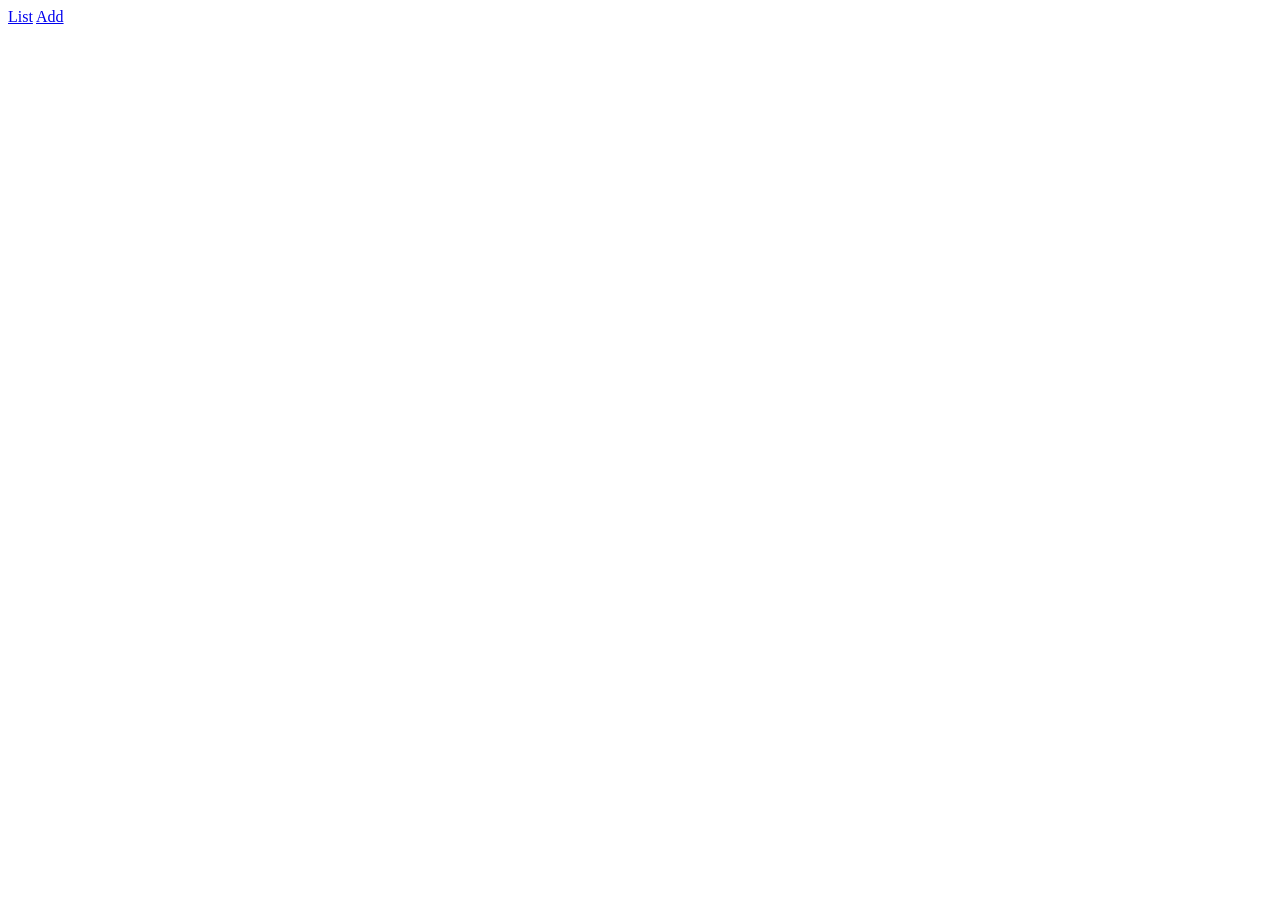
==== src/main/resources/templates/fragments.html @ 9c702f6a "Commit before Class 3.8 prep work." ====
<!DOCTYPE html>
<html lang="en" xmlns:th="http://www.thymeleaf.org/">
<head>
    <meta charset="UTF-8"/>
    <title th:text="${title}">My Cheeses</title>

    <link rel="stylesheet" th:href="@{/css/styles.css}" />
    <script type="text/javascript" th:src="@{/js/script.js}"></script>

</head>
<body>

<nav th:fragment="navigation">
    <a href="/cheese">List</a>
    <a href="/cheese/add">Add</a>
</nav>

</body>
</html>
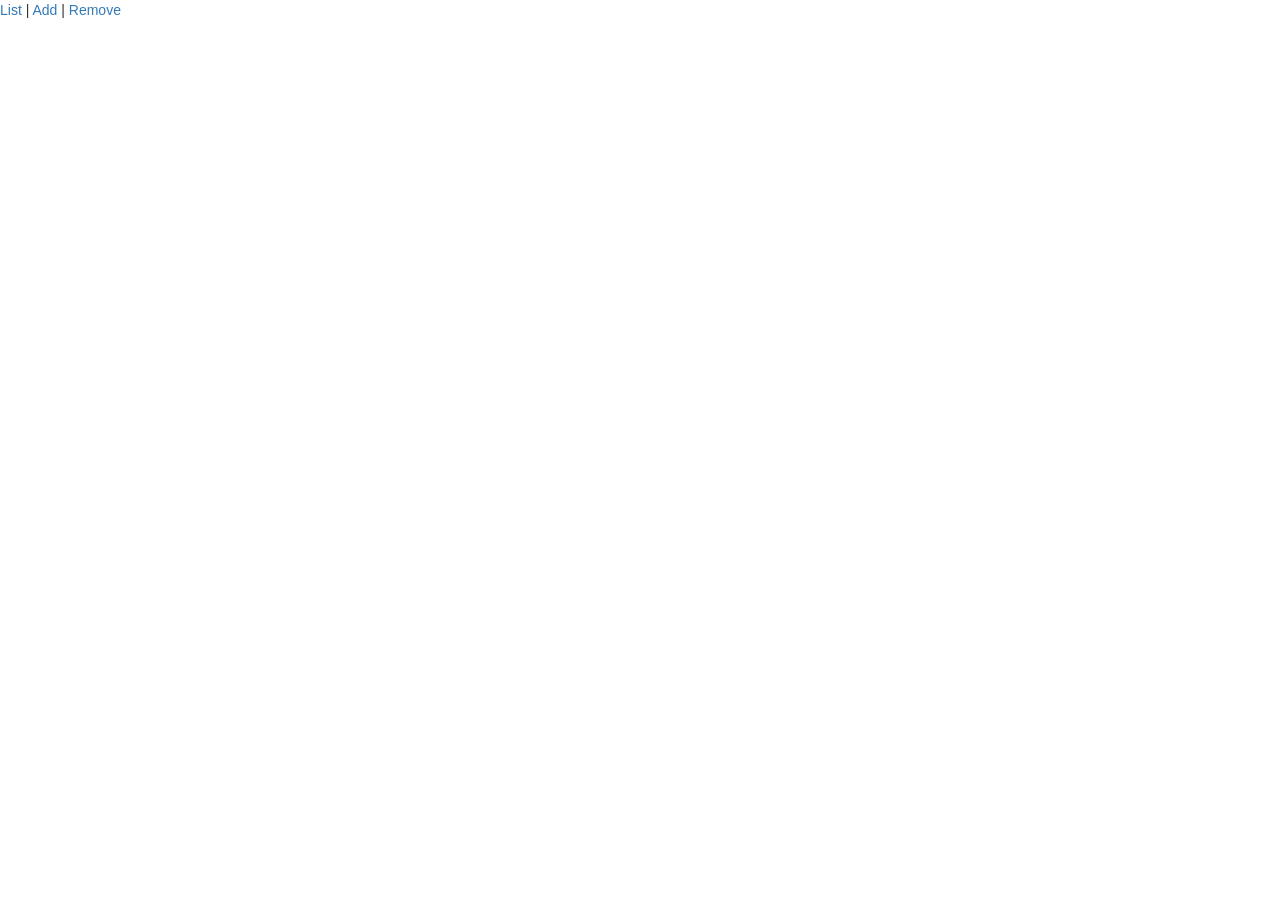
==== commit 46bb72fe: "Resolved all merge conflicts. Include all functionality added from studios and class 12 prep part 1" ====
--- a/src/main/resources/templates/fragments.html
+++ b/src/main/resources/templates/fragments.html
@@ -1,18 +1,20 @@
 <!DOCTYPE html>
 <html lang="en" xmlns:th="http://www.thymeleaf.org/">
-<head>
+
+<head th:fragment="head">
     <meta charset="UTF-8"/>
     <title th:text="${title}">My Cheeses</title>
 
-    <link rel="stylesheet" th:href="@{/css/styles.css}" />
-    <script type="text/javascript" th:src="@{/js/script.js}"></script>
+    <link rel="stylesheet" href="https://maxcdn.bootstrapcdn.com/bootstrap/3.3.7/css/bootstrap.min.css" />
+    <script type="text/javascript" src="https://maxcdn.bootstrapcdn.com/bootstrap/3.3.7/js/bootstrap.min.js"></script>
 
 </head>
 <body>
 
 <nav th:fragment="navigation">
-    <a href="/cheese">List</a>
-    <a href="/cheese/add">Add</a>
+    <a href="/cheese">List</a> |
+    <a href="/cheese/add">Add</a> |
+    <a href="/cheese/remove">Remove</a>
 </nav>
 
 </body>
